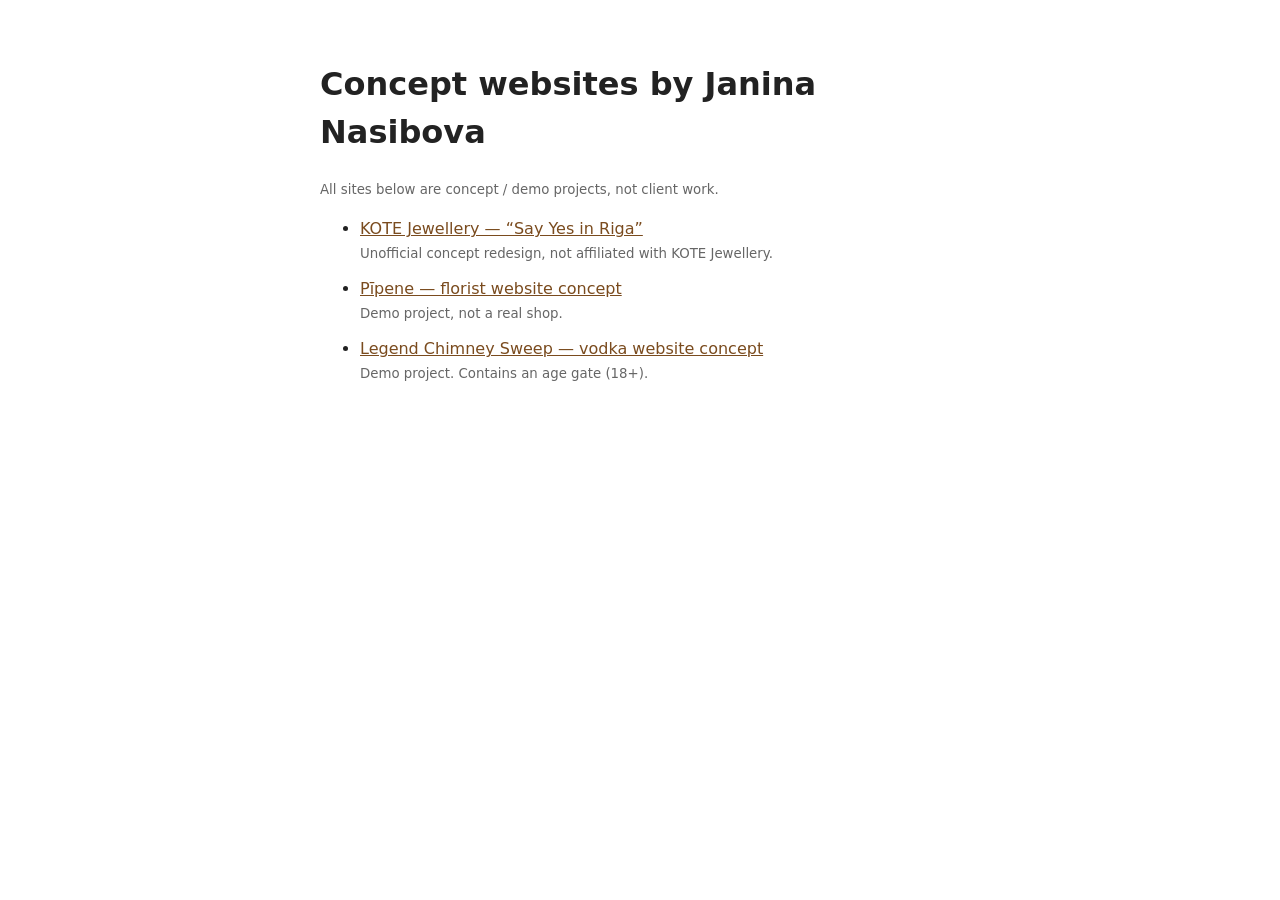
==== index.html @ e13009f8 "Concept portfolio sites" ====
<!doctype html><html lang="en"><head><meta charset="utf-8"><meta name="viewport" content="width=device-width,initial-scale=1"><meta name="robots" content="noindex"><title>Janina Nasibova — Concept sites</title>
<style>body{font:16px/1.5 system-ui,sans-serif;max-width:640px;margin:60px auto;padding:0 20px;color:#222}a{color:#7a4b1e}li{margin:12px 0}small{color:#666}</style></head><body>
<h1>Concept websites by Janina Nasibova</h1><p><small>All sites below are concept / demo projects, not client work.</small></p><ul>
<li><a href="kote/">KOTE Jewellery — “Say Yes in Riga”</a><br><small>Unofficial concept redesign, not affiliated with KOTE Jewellery.</small></li>
<li><a href="pipene/">Pīpene — florist website concept</a><br><small>Demo project, not a real shop.</small></li>
<li><a href="legend/">Legend Chimney Sweep — vodka website concept</a><br><small>Demo project. Contains an age gate (18+).</small></li></ul></body></html>
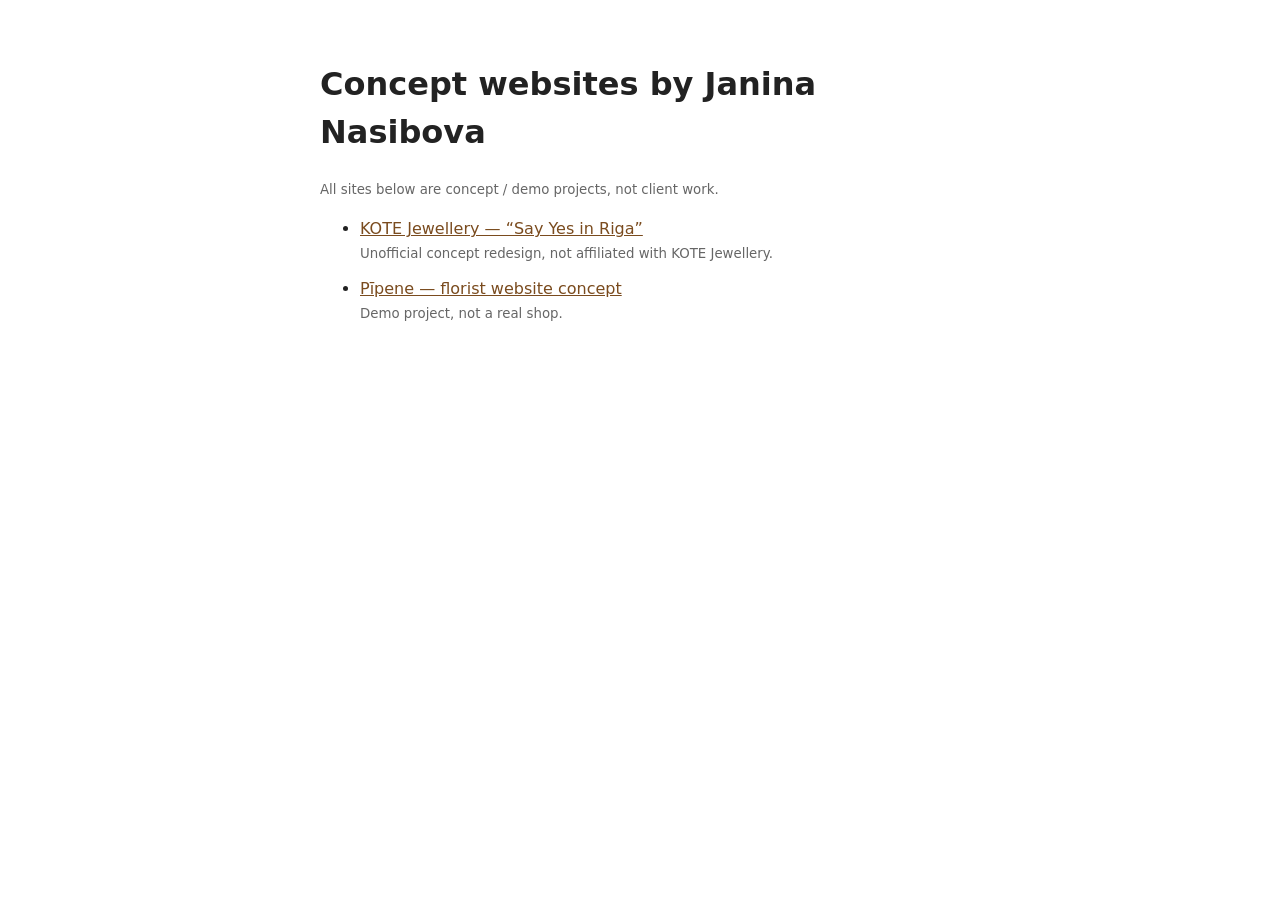
==== commit abbe5775: "Unpublish legend" ====
--- a/index.html
+++ b/index.html
@@ -2,5 +2,4 @@
 <style>body{font:16px/1.5 system-ui,sans-serif;max-width:640px;margin:60px auto;padding:0 20px;color:#222}a{color:#7a4b1e}li{margin:12px 0}small{color:#666}</style></head><body>
 <h1>Concept websites by Janina Nasibova</h1><p><small>All sites below are concept / demo projects, not client work.</small></p><ul>
 <li><a href="kote/">KOTE Jewellery — “Say Yes in Riga”</a><br><small>Unofficial concept redesign, not affiliated with KOTE Jewellery.</small></li>
-<li><a href="pipene/">Pīpene — florist website concept</a><br><small>Demo project, not a real shop.</small></li>
-<li><a href="legend/">Legend Chimney Sweep — vodka website concept</a><br><small>Demo project. Contains an age gate (18+).</small></li></ul></body></html>
+<li><a href="pipene/">Pīpene — florist website concept</a><br><small>Demo project, not a real shop.</small></li></ul></body></html>
